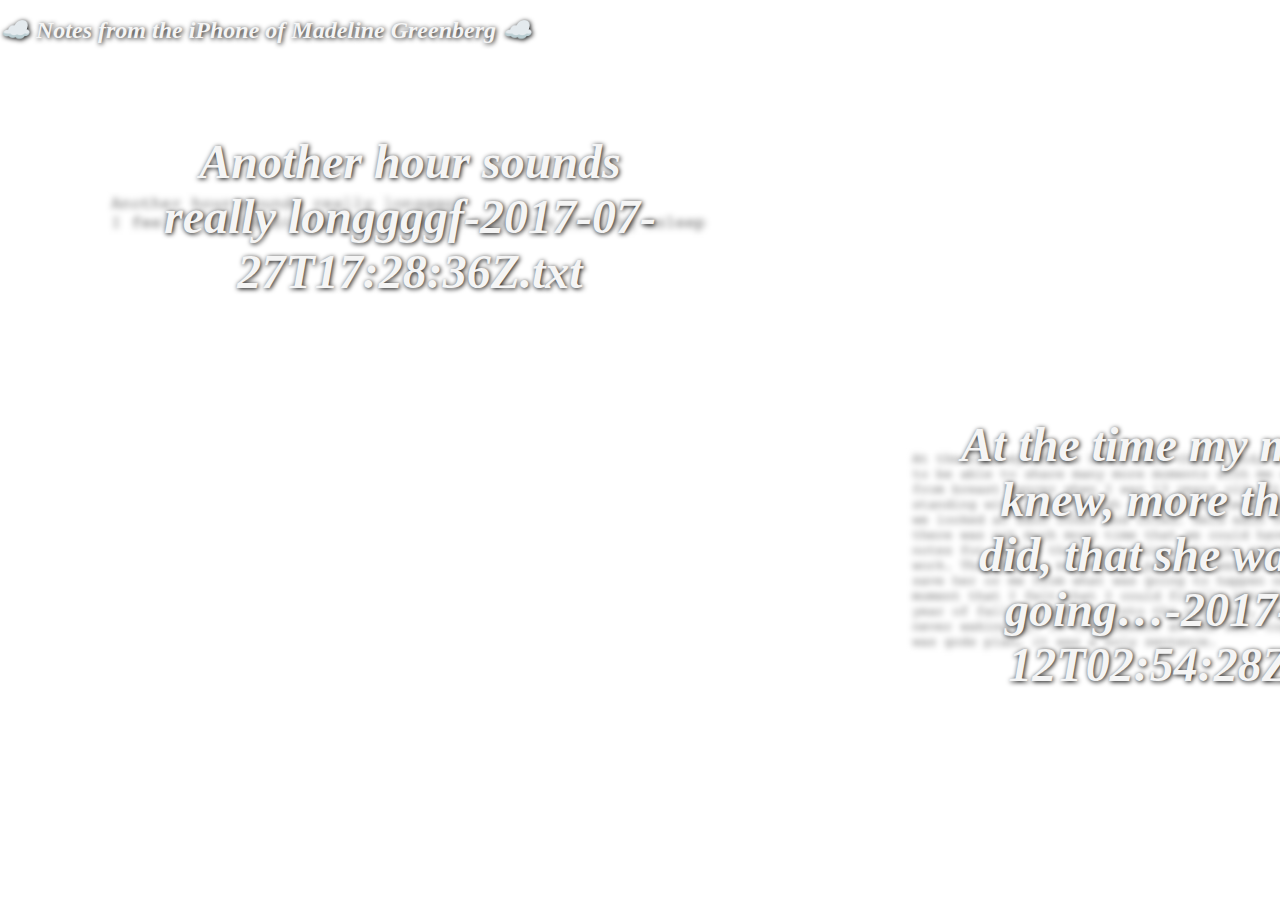
==== index.html @ 932fc8f8 "first commit" ====
<!DOCTYPE html>
<html>

<head>
    <title>???????</title>
    <link rel="stylesheet" href="./style.css">
</head>

<body>
    <h1 class="title">☁️ Notes from the iPhone of Madeline Greenberg ☁️</h1>


    <!-- 2017-07-27 -->
    <div class="note-container" style="left: 100px; top: 21%; width: 620px;">
        <div class="note-details">
            <div class="note-details-text">
                Another hour sounds really longgggf-2017-07-27T17:28:36Z.txt </div>
        </div>
        <img src="./assets/2017-07-27.png" alt="Another hour sounds really longgggf
    I feel a little bit sad to leave. I mean I'm falling asleep">
    </div>


    <!-- 2017-09-12 -->
    <div class="note-container" style="left: 906px; top: 50%; width: 550px;">
        <div class="note-details">
            <div class="note-details-text">
                At the time my mother knew, more than I did, that she was not going…-2017-09-12T02:54:28Z.txt </div>
        </div>
        <img src="./assets/2017-09-12.png"
            alt="At the time my mother knew, more than I did, that she was not going to be able to share many more moments with me as she passed away from breast cancer when I was 13 years old. It was the first time, standing with other jewish women with bowed and covered heads, that we looked at each other and cried. Held each other and knew that there was not much more time that we could have to share. That the notes for health that were going into the wall were not going to work. That God no matter how powerful was not going to be able to save her or me from what was going to happen next. It was that moment that I felt that I could finally see what was coming. The year of falling, sinking into the sickness, and then eventually never waking up. In that moment at the wall together it was ok, it was gods plan, it was a holy sentence.">
    </div>


    <!-- 2017-12-25 -->
    <div class="note-container" style="left: 1567px; top: 17%; width: 480px;">
        <div class="note-details">
            <div class="note-details-text">
                Text stacy about waxing and eyebrows-2017-12-25T03:05:19Z.txt</div>
        </div>
        <img src="./assets/2017-12-25.png" alt="Text stacy about waxing and eyebrows
Text Stephanie about facial
Text rosie about retainer
Text taxis about haircut for end of January 
Type brown essays
Get ears pierced">
    </div>

    <!-- 2018-06-04 -->
    <div class="note-container" style="left: 2200px; top: 50%; width: 500px;">
        <div class="note-details">
            <div class="note-details-text">
                120 W 28th St, New York, NY, USA-2018-06-04T19:05:42Z.txt </div>
        </div>
        <img src="./assets/2018-06-04.png" alt="How do you not break people when they find out?">
    </div>

    <!-- 2018-08-31 -->
    <div class="note-container" style="left: 2890px; top: 59%; width: 377px;">
        <div class="note-details">
            <div class="note-details-text">
                Clean room-2018-08-31T21:37:50Z.txt </div>
        </div>
        <img src="./assets/2018-08-31.png" alt="Clean room
Food shop
Cook 
Find something to do on Sunday 
Go through clubs that you want to join ">
    </div>

    <!-- 2018-09-09 -->
    <div class="note-container" style="left: 3717px; top: 30%; width: 560px;">
        <div class="note-details">
            <div class="note-details-text">
                Took a nice moment to think about mom and temple and what it used…-2018-09-09T23:59:32Z.txt </div>
        </div>
        <img src="./assets/2018-09-09.png"
            alt="Took a nice moment to think about mom and temple and what it used to be like to celebrate Rosh Hashanah. I’m sad but happy. Love you and thinking about you. I remember the days of Harry Potter behind my seder, and mom wearing pearls and smelling vaguely like hairspray and her perfume. And I remember her outfits and the shoes that she would match perfectly. The fact that we would usually sit with grandma Roberta and my Jacob. That she would always have tissues in her purse and we would sometimes sneak a mint when we were starving as we headed into hour three of services. That you would sleep and only sometimes wake up for the sermon. Love you.">
    </div>

    <!-- 2018-10-20 -->
    <div class="note-container" style="left: 4567px; top: 20%; width: 569px;">
        <div class="note-details">
            <div class="note-details-text">
                Adventure log: Prague-2018-10-20T23:18:02Z.txt </div>
        </div>
        <img src="./assets/2018-10-20.png" alt="Adventure madeline is on the loose. She is not taking no for an answer as she finds friends in cool places and people that sell weed. It is a strange world. One with crazy drunk people and David Cross just passes you on the street. 

Madeline was on a mission. Be happy again. It was a difficult one. One with many memories lost and new Ones found. She has a sidekit. Rosario is my best friend and pet rabbit. But she doesn’t poop as much. She is also slow to respond. Annoying. 

Anyway adventure madeline was in Prague talking to a loser about philosophy she turned around and went out to look with the popular kids. 

There wasn’t any pot to be found. Until they asked a nice girl at a new bar and she showed them the way. 

Then they got High 
And all was well. The end. ">
    </div>

    <!-- 2018-10-21 -->
    <div class="note-container" style="left: 5328px; top: 63%; width: 550px;">
        <div class="note-details">
            <div class="note-details-text">
                Ask dad if we have a list of the people that came to moms funeral…-2018-10-21T16:14:19Z.txt </div>
        </div>
        <img src="./assets/2018-10-21.png"
            alt="Ask dad if we have a list of the people that came to moms funeral and see what he thinks about sending them a note to send me a story ">
    </div>

    <!-- 2018-10-24 -->
    <div class="note-container" style="left: 6028px; top: 1%; width: 520px;">
        <div class="note-details">
            <div class="note-details-text">
                Adventure log: Amsterdam-2018-10-24T16:36:06Z.txt </div>
        </div>
        <img src="./assets/2018-10-24.png"
            alt="Adventure log: Amsterdam 

It was a lovely day
That started at ney nearly 7:16 ndjdjbsmkfnnfjdjxnndjdjjdbsbska

I’m sorry I am high lol as ballz 

There once was a young girl named madeline 
Who loves pararegiamorjiano cheese and 

Going to a chorus line and mom holding up the tank top and telling me I’d grow into the smallest size 

Heeliyinf back and forth through her office hallway while she talked on the phone 
Looking at her globe 
Her typing with Nails and how fast of a typist she was 
I remember she really was special   Period 
It’s the hardest part that she would have been the best grandma because grandma Berta and my kids won’t 
Why is that 
 Cathy as grandma? 
How about I remember when seriously being in bathrooms together in Disney 
The smell when I go back reminds me of her 
Wow ok 
I guess so does being there her Minnie Mouse jacket 
That I donated. No it’s been five years. But I’m not ok for ten. 
What else? I remember Eddie and Seth wrestling at my pirate party 
In the playroom and I thought Seth was going to die 
That was before Eddie became reliably an Eddie 
I am very tired and I want to go to sleep. I think if i go to sleep right now then I would never get to take off my makeup 

Wait mom memories 

Mom picking me up at bak and being in her full work outfit in the waiting area and her smiling from her phone when I got there 
I was her favorite person to see, everyone else was not as special. I don’t have that with anyone else in that way anymore">
    </div>

    <!-- 2018-11-22 -->
    <div class="note-container" style="left: 6783px; top: 30%; width: 398px;">
        <div class="note-details">
            <div class="note-details-text">
                Grapefruit juice-2018-11-22T03:46:14Z.txt </div>
        </div>
        <img src="./assets/2018-11-22.png" alt="Grapefruit juice 
Cranberry juice
Vodka 
Sugar 
Limes 
Almond milk 
Dairy free ice cream 
Dairy free cheese 
">
    </div>

    <!-- 2019-01-20 -->
    <div class="note-container" style="left: 7350px; top: 66%; width: 375px;">
        <div class="note-details">
            <div class="note-details-text">
                ADDRESS-2019-01-20T14:58:33Z.txt </div>
        </div>
        <img src="./assets/2019-01-20.png" alt="ADDRESS

Madeline Greenberg
Brown University
69 Brown St. Box 5551
Providence, RI 02912">
    </div>

    <!-- 2019-02-12 -->
    <div class="note-container" style="left: 7873px; top: 25%; width: 550px;">
        <div class="note-details">
            <div class="note-details-text">
                How do you not break people when they find out?-2019-02-12T22:48:28Z.txt
            </div>
        </div>
        <img src="./assets/2019-02-12.png" alt="How do you not break people when they find out?">
    </div>

    <!-- 2019-03-28 -->
    <div class="note-container" style="left: 8423px; top: 52%; width: 287px;">
        <div class="note-details">
            <div class="note-details-text">
                Almond milk-2019-03-28T16:05:09Z.txt </div>
        </div>
        <img src="./assets/2019-03-28.png" alt="Almond milk
Vegan cheese
Soy sauce 
Orange juice 
Life itself 
The last victim ">
    </div>


    <!-- 2019-04-24 -->
    <div class="note-container" style="left:8874px; top: 13%; width: 490px;">
        <div class="note-details">
            <div class="note-details-text">
                Most buddhist book of the Hebrew bible-2019-04-24T19:38:55Z.txt </div>
        </div>
        <img src="./assets/2019-04-24.png" alt="Most buddhist book of the Hebrew bible 

5 reasons that it doesn’t work, is this similar or different from what you have heard happiness described as in your life? 

Not too many bounds that they are not allowed in 

Tension between striving for more and contentment for what is 

Layman terms - position in a life story and then move from there

When happiness is conidtional, are you postponing your joy 

Do you ignore your happy self future prospects 

Between life experience and theory 
">

    </div>

    <!-- 2019-05-04 -->
    <div class="note-container" style="left:9564px; top: 43%; width: 510px;">
        <div class="note-details">
            <div class="note-details-text">
                Even more important: never underestimate a volcano -- for humans cannot…-2019-05-04T01:23:42Z.txt </div>
        </div>
        <img src="./assets/2019-05-04.png"
            alt="Even more important: never underestimate a volcano -- for humans cannot tame them and one of these large scale eruptions could happen any day, at any time.


With the looming threat of eruption, the volcano stands against the horizon as a grim warning of what is to come. There is no way to predict when the threat will strike, only a way to study its movements and hope for a warning. ">

    </div>

    <!-- 2019-05-05 -->
    <div class="note-container" style="left:10174px; top: 21%; width: 300px;">
        <div class="note-details">
            <div class="note-details-text">
                Vulnerability-2019-05-05T22:43:29Z.txt </div>
        </div>
        <img src="./assets/2019-05-05.png" alt="Vulnerability">

    </div>

    <!-- 2019-05-31 -->
    <div class="note-container" style="left:10554px; top: 54%; width: 565px;">
        <div class="note-details">
            <div class="note-details-text">
                77, hold-2019-05-31T02:27:44Z.txt </div>
        </div>
        <img src="./assets/2019-05-31.png" alt="77, hold 

Doors locked 

Alarm on 

Snackies 

First hour costco 

Arboretum 

Pillow case transfer paper coloring book and fabric pens 

137 ">

    </div>

    <!-- 2019-08-09 -->
    <div class="note-container" style="left:11219px; top: 12%; width: 590px;">
        <div class="note-details">
            <div class="note-details-text">
                Primer tinted eyes concealer blush bronzer-2019-08-09T19:42:59Z.txt </div>
        </div>
        <img src="./assets/2019-08-09.png" alt="Primer tinted eyes concealer blush bronzer 

Primer with hands 
Squishy for moisturizer pea size 
Exfoliate three times a week 
Base eyes - one color all over, shape crease one color up 
Edge of eye again darker 
Edge of eye bottom darkest 
Sparkle from inner eye to middle color 
Crease in again to blur 
Sweep away bottom with setting powder 
Brown on underneath top eye line 
Edge of eye 
Inner eye corner 

Concealer eyes dots, down and out 
Spots 
Bronzer cheekbone top of face, nose hat, bottom of face 
Start where most intense 
Blush two fingers away top of apples of cheeks ">

    </div>

    <!-- 2019-11-15 -->
    <div class="note-container" style="left: 12026px; top: 60%; width: 550px;">
        <div class="note-details">
            <div class="note-details-text">
                -----Original Message------2019-11-15T16:03:33Z.txt
            </div>
        </div>
        <img src="./assets/2019-11-15.png" alt=" -----Original Message-----
From: Marsha Miller MD
Sent: 11/15/2019 10:57 AM
To: Madeline Greenberg
Subject: RE: reached out to  Jayden

Hi Madeline---
    Good questions---would take it about the same time everyday---the levels are more consistent.
    Would avoid excessive alcohol while on this medicine--one glass of wine or one beer once or twice a week should be fine.  
     Was thinking about medications Madeline---the Citalopram is a good choice though it has some interactions with some antibiotics ----was thinking Prozac--Fluoxetine might be good choice as it doesn't have those issues and you won't feel bad if you miss a dose once in awhile.
     If agreeable to you--would like to prescribe Fluoxetine 20mg--have you take 1/2 tablet (10 mg)  in the morning starting tomorrow for the next 5 days--if you are feeling well--then you can go up to the whole tablet after that.
The side effects some can notice are mild headache or nausea.  Those usually will dissapate as your body get">
    </div>

    <!-- 2019-11-17 -->
    <div class="note-container" style="left: 12710px; top: 24%; width: 502px;">
        <div class="note-details">
            <div class="note-details-text">
                Goal setting-2019-11-17T19:20:07Z.txt
            </div>
        </div>
        <img src="./assets/2019-11-17.png" alt="Goal setting
        Expectation, be respectful v goal measurable, check off
        Personal
        Perform my show in December
        Run the 10K in disney
        Apply to summer internships
        Positional
        Grow by 15 COB in spring
        Go over the different days of recruitment and what events exist throughout the year
        Pick members for my recruitment committee
        E-board goals
        Positive language around recruitment
        Clarify use as a resource - first chapter what each position is, why you ran, positional goals
        Attend every meeting

        Folder, doc, committee, what you expect from each person
        Write what your committee does - task and expectations

        Ask for help from members on committee
        One on one, tell Sarah, call into CRSB, need to have people that work

        Go through calendar events">

    </div>

    <!-- 2019-11-17 II -->
    <div class="note-container" style="left: 13410px; top: 50%; width: 402px;">
        <div class="note-details">
            <div class="note-details-text">
                Notes - 11|17-2019-11-17T23:15:39Z.txt
            </div>
        </div>
        <img src="./assets/2019-11-17-2.png" alt="Notes - 11/17
too casual physically 
Not always tense, really happening 
Time to execute physical actions: moment of recognition 
More specific handshake 
Various modes of listening - all the time 
Objects matter 
Don’t slur words, articulate 
Stakes within given circumstances. Dancing. 
 Moving - be aware of the people around you">

    </div>

    <!-- 2020-01-17 -->
    <div class="note-container" style="left: 13918px; top: 10%; width: 479px;">
        <div class="note-details">
            <div class="note-details-text">
                Sadness is a white bird-2020-01-17T19:13:01Z.txt </div>
        </div>
        <img src="./assets/2020-01-17.png" alt="Sadness is a white bird 

Cliff and Diana, 
I hope that coming off of the holiday rush has gone well! I just wanted to send a note that I ended up getting some new earrings that I’m super excited about! They are a slightly more mature step in terms of that jewelry that I usually wear. Sending love your way!! 
Madeline 

Starship troopers">
    </div>


    <!-- 2020-01-27 -->
    <div class="note-container" style="left: 14525px; top: 52%; width: 350px;">
        <div class="note-details">
            <div class="note-details-text">
                About time1-2020-01-27T16:32:07Z.txt </div>
        </div>
        <img src="./assets/2020-01-27.png" alt="About time 

Amelia 

Virginia Thomas 

Ralph Rodriguez 

Hilton 

X-list 

Cab - history - more or less 

American puppet modernism 
">
    </div>


</body>

</html>
---- style.css ----
body {
  background: white;
  background-image: url("https://media.giphy.com/media/u01ioCe6G8URG/giphy.gif");
  /* background-image: url("https://media.giphy.com/media/26tP5gFcnggL8qoAo/giphy.gif"); */
  /* background-image: url("https://media.giphy.com/media/uB8NNNcfQTaZKU2xBD/giphy.gif"); */

  background-repeat: repeat-x;
  background-size: auto 100vh;
  overflow: scroll;
  position: relative;
  width: 15075px;
  height: 100vh;
  margin: 0px;
  padding: 0px;
}

.title {
  font-size: 24px;
  text-shadow: 1px 1px 5px black;
  font-weight: bold;
  font-style: italic;
  color: whitesmoke;
  display: inline-block;
}

.note-container {
  width: 550px;
  position: absolute;
}

.note-details {
  font-size: 48px;
  text-shadow: 1px 1px 5px black;
  opacity: 1;
  transition: opacity 0.5s;
  font-weight: bold;
  font-style: italic;
  color: whitesmoke;
  display: inline-block;
  position: absolute;
  z-index: 99;
  top: 0;
  left: 0;
  width: 100%;
  height: 100%;
  text-align: center;
}

.note-details:hover {
  opacity: 0;
  cursor: help;
}

.note-details:hover ~ img {
  -webkit-filter: blur(0px); /* Safari 6.0 - 9.0 */
  filter: blur(0px) drop-shadow(0 0 10px white);
  cursor: help;
}

.note-details-text {
  position: absolute;
  top: 50%;
  left: 50%;
  transform: translate(-50%, -50%);
  width: 80%;
}

.note-container img {
  width: 100%;
  -webkit-filter: blur(3px); /* Safari 6.0 - 9.0 */
  filter: blur(3px) drop-shadow(0 0 10px white);
  transition: filter 0.5s;
}

.note-container img:hover {
  -webkit-filter: blur(0px); /* Safari 6.0 - 9.0 */
  filter: blur(0px) drop-shadow(0 0 0.9rem white);
  cursor: help;
}

.note-container img:hover ~ div {
  opacity: 0;
  background: blue;
}

.note-container time {
  font-style: italic;
}
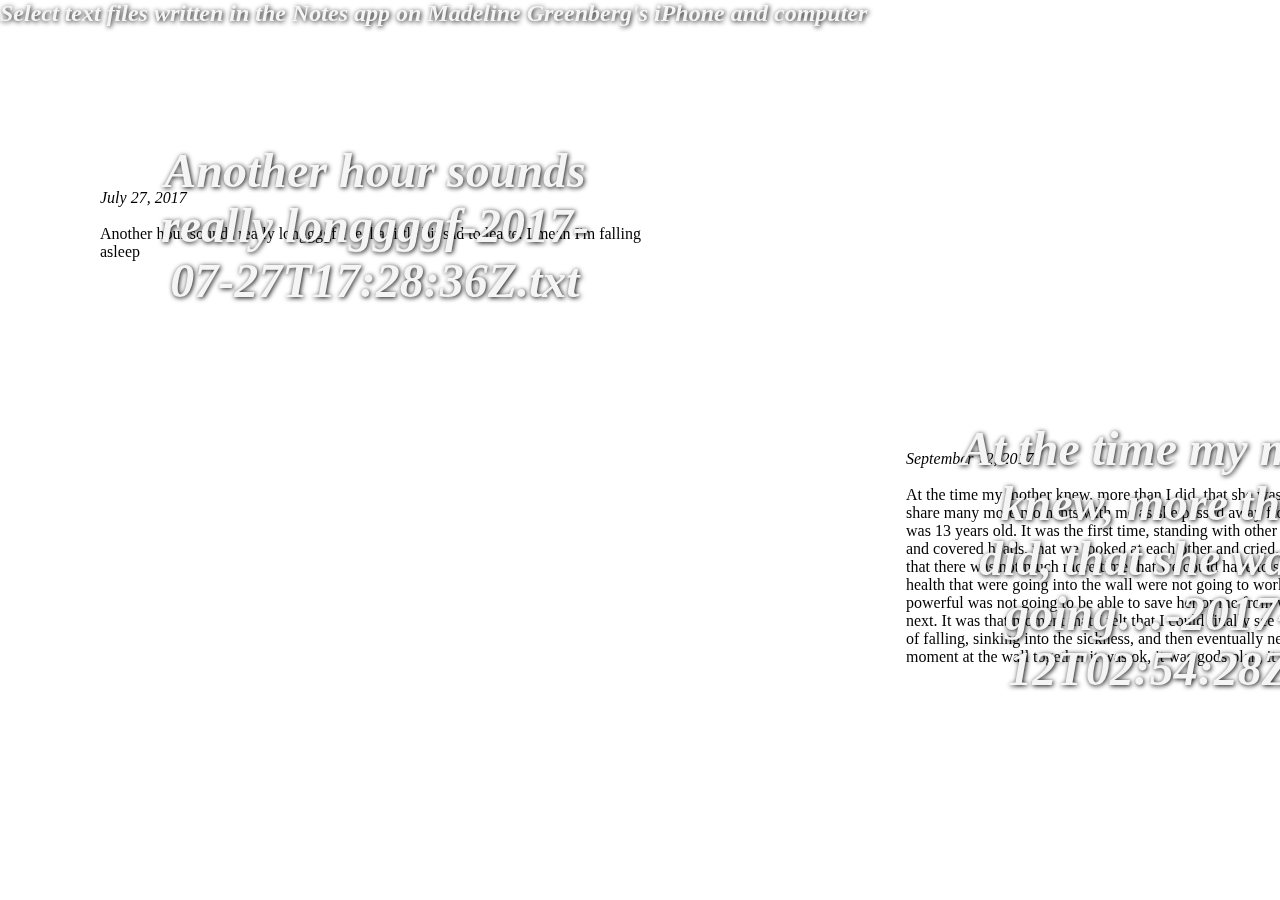
==== commit 4953c02d: "added CNAME file" ====
--- a/index.html
+++ b/index.html
@@ -2,421 +2,832 @@
 <html>
 
 <head>
-    <title>???????</title>
+    <title>Notes from the iPhone of Madeline Greenberg</title>
     <link rel="stylesheet" href="./style.css">
+    <link rel="icon" href="./assets/cloudemoji.png">
 </head>
 
 <body>
-    <h1 class="title">☁️ Notes from the iPhone of Madeline Greenberg ☁️</h1>
+    <video autoplay muted loop id="background-video">
+        <source src="./assets/clouds.mp4" type="video/mp4">
+        Your browser does not support HTML5 video.
+    </video>
+
+
+    <h1 class="title">Select text files written in the Notes app on Madeline Greenberg's iPhone and computer</h1>
 
 
     <!-- 2017-07-27 -->
-    <div class="note-container" style="left: 100px; top: 21%; width: 620px;">
+    <div class="note-container" style="left: 100px; top: 21%; max-width: 620px;">
+
         <div class="note-details">
             <div class="note-details-text">
                 Another hour sounds really longgggf-2017-07-27T17:28:36Z.txt </div>
         </div>
-        <img src="./assets/2017-07-27.png" alt="Another hour sounds really longgggf
-    I feel a little bit sad to leave. I mean I'm falling asleep">
+
+        <div class="note-contents">
+            <time>July 27, 2017</time>
+            <br><br>
+            <div class="note-text">
+                Another hour sounds really longgggf I feel a little bit sad to leave. I mean I'm falling asleep
+            </div>
+        </div>
     </div>
 
 
     <!-- 2017-09-12 -->
-    <div class="note-container" style="left: 906px; top: 50%; width: 550px;">
+    <div class="note-container" style="left: 906px; top: 50%; max-width: 550px;">
         <div class="note-details">
             <div class="note-details-text">
                 At the time my mother knew, more than I did, that she was not going…-2017-09-12T02:54:28Z.txt </div>
         </div>
-        <img src="./assets/2017-09-12.png"
-            alt="At the time my mother knew, more than I did, that she was not going to be able to share many more moments with me as she passed away from breast cancer when I was 13 years old. It was the first time, standing with other jewish women with bowed and covered heads, that we looked at each other and cried. Held each other and knew that there was not much more time that we could have to share. That the notes for health that were going into the wall were not going to work. That God no matter how powerful was not going to be able to save her or me from what was going to happen next. It was that moment that I felt that I could finally see what was coming. The year of falling, sinking into the sickness, and then eventually never waking up. In that moment at the wall together it was ok, it was gods plan, it was a holy sentence.">
+        <div class="note-contents">
+            <time>September 12, 2017</time>
+            <br><br>
+            <div class="note-text">
+                At the time my mother knew, more than I did, that she was not going to be able to share many more
+                moments
+                with me as she
+                passed away from breast cancer when I was 13 years old. It was the first time, standing with other
+                jewish
+                women with
+                bowed and covered heads, that we looked at each other and cried. Held each other and knew that there was
+                not
+                much more
+                time that we could have to share. That the notes for health that were going into the wall were not going
+                to
+                work. That
+                God no matter how powerful was not going to be able to save her or me from what was going to happen
+                next. It
+                was that
+                moment that I felt that I could finally see what was coming. The year of falling, sinking into the
+                sickness,
+                and then
+                eventually never waking up. In that moment at the wall together it was ok, it was gods plan, it was a
+                holy
+                sentence.
+            </div>
+        </div>
     </div>
 
 
     <!-- 2017-12-25 -->
-    <div class="note-container" style="left: 1567px; top: 17%; width: 480px;">
+    <div class="note-container" style="left: 1567px; top: 17%; max-width: 480px;">
         <div class="note-details">
             <div class="note-details-text">
                 Text stacy about waxing and eyebrows-2017-12-25T03:05:19Z.txt</div>
         </div>
-        <img src="./assets/2017-12-25.png" alt="Text stacy about waxing and eyebrows
-Text Stephanie about facial
-Text rosie about retainer
-Text taxis about haircut for end of January 
-Type brown essays
-Get ears pierced">
+        <div class="note-contents">
+            <time>December 25, 2017</time>
+            <br><br>
+            <div class="note-text">
+                Text stacy about waxing and eyebrows <br>
+                Text Stephanie about facial <br>
+                Text rosie about retainer <br>
+                Text taxis about haircut for end of January <br>
+                Type brown essays <br>
+                Get ears pierced
+            </div>
+        </div>
     </div>
 
     <!-- 2018-06-04 -->
-    <div class="note-container" style="left: 2200px; top: 50%; width: 500px;">
+    <div class="note-container" style="left: 2200px; top: 50%; max-width: 500px;">
         <div class="note-details">
             <div class="note-details-text">
                 120 W 28th St, New York, NY, USA-2018-06-04T19:05:42Z.txt </div>
         </div>
-        <img src="./assets/2018-06-04.png" alt="How do you not break people when they find out?">
+        <div class="note-contents">
+            <time>June 04, 2018</time>
+            <br><br>
+            <div class="note-text">
+                120 W 28th St, New York, NY, USA
+            </div>
+        </div>
     </div>
 
     <!-- 2018-08-31 -->
-    <div class="note-container" style="left: 2890px; top: 59%; width: 377px;">
+    <div class="note-container" style="left: 2890px; top: 59%; max-width: 377px;">
         <div class="note-details">
             <div class="note-details-text">
                 Clean room-2018-08-31T21:37:50Z.txt </div>
         </div>
-        <img src="./assets/2018-08-31.png" alt="Clean room
-Food shop
-Cook 
-Find something to do on Sunday 
-Go through clubs that you want to join ">
+        <div class="note-contents">
+            <time>August 31, 2018</time>
+            <br><br>
+            <div class="note-text">
+                Clean room <br>
+                Food shop <br>
+                Cook <br>
+                Find something to do on Sunday <br>
+                Go through clubs that you want to join
+            </div>
+        </div>
     </div>
 
     <!-- 2018-09-09 -->
-    <div class="note-container" style="left: 3717px; top: 30%; width: 560px;">
+    <div class="note-container" style="left: 3717px; top: 30%; max-width: 560px;">
         <div class="note-details">
             <div class="note-details-text">
                 Took a nice moment to think about mom and temple and what it used…-2018-09-09T23:59:32Z.txt </div>
         </div>
-        <img src="./assets/2018-09-09.png"
-            alt="Took a nice moment to think about mom and temple and what it used to be like to celebrate Rosh Hashanah. I’m sad but happy. Love you and thinking about you. I remember the days of Harry Potter behind my seder, and mom wearing pearls and smelling vaguely like hairspray and her perfume. And I remember her outfits and the shoes that she would match perfectly. The fact that we would usually sit with grandma Roberta and my Jacob. That she would always have tissues in her purse and we would sometimes sneak a mint when we were starving as we headed into hour three of services. That you would sleep and only sometimes wake up for the sermon. Love you.">
+        <div class="note-contents">
+            <time>September 09, 2018</time>
+            <br><br>
+            <div class="note-text">
+                Took a nice moment to think about mom and temple and what it used to be like to celebrate Rosh Hashanah.
+                I’m sad but
+                happy. Love you and thinking about you. I remember the days of Harry Potter behind my seder, and mom
+                wearing pearls and
+                smelling vaguely like hairspray and her perfume. And I remember her outfits and the shoes that she would
+                match
+                perfectly. The fact that we would usually sit with grandma Roberta and my Jacob. That she would always
+                have tissues in
+                her purse and we would sometimes sneak a mint when we were starving as we headed into hour three of
+                services. That you
+                would sleep and only sometimes wake up for the sermon. Love you.
+            </div>
+        </div>
     </div>
 
     <!-- 2018-10-20 -->
-    <div class="note-container" style="left: 4567px; top: 20%; width: 569px;">
+    <div class="note-container" style="left: 4567px; top: 20%; max-width: 569px;">
         <div class="note-details">
             <div class="note-details-text">
                 Adventure log: Prague-2018-10-20T23:18:02Z.txt </div>
         </div>
-        <img src="./assets/2018-10-20.png" alt="Adventure madeline is on the loose. She is not taking no for an answer as she finds friends in cool places and people that sell weed. It is a strange world. One with crazy drunk people and David Cross just passes you on the street. 
-
-Madeline was on a mission. Be happy again. It was a difficult one. One with many memories lost and new Ones found. She has a sidekit. Rosario is my best friend and pet rabbit. But she doesn’t poop as much. She is also slow to respond. Annoying. 
-
-Anyway adventure madeline was in Prague talking to a loser about philosophy she turned around and went out to look with the popular kids. 
-
-There wasn’t any pot to be found. Until they asked a nice girl at a new bar and she showed them the way. 
-
-Then they got High 
-And all was well. The end. ">
-    </div>
+        <div class="note-contents">
+            <time>October 20, 2018</time>
+            <br><br>
+            <div class="note-text">
+                Adventure madeline is on the loose. She is not taking no for an answer as she finds friends in cool
+                places and people
+                that sell weed. It is a strange world. One with crazy drunk people and David Cross just passes you on
+                the street.
+                <br><br>
+                Madeline was on a mission. Be happy again. It was a difficult one. One with many memories lost and new
+                Ones found. She
+                has a sidekit. Rosario is my best friend and pet rabbit. But she doesn’t poop as much. She is also slow
+                to respond.
+                Annoying.
+                <br><br>
+
+                Anyway adventure madeline was in Prague talking to a loser about philosophy she turned around and went
+                out to look with
+                the popular kids.
+                <br><br>
+
+                There wasn’t any pot to be found. Until they asked a nice girl at a new bar and she showed them the way.
+                <br>
+                <br>
+                Then they got High
+                And all was well. The end.
+            </div>
+        </div>
+    </div>
+
 
     <!-- 2018-10-21 -->
-    <div class="note-container" style="left: 5328px; top: 63%; width: 550px;">
+    <div class="note-container" style="left: 5328px; top: 63%; max-width: 550px;">
         <div class="note-details">
             <div class="note-details-text">
                 Ask dad if we have a list of the people that came to moms funeral…-2018-10-21T16:14:19Z.txt </div>
         </div>
-        <img src="./assets/2018-10-21.png"
-            alt="Ask dad if we have a list of the people that came to moms funeral and see what he thinks about sending them a note to send me a story ">
+        <div class="note-contents">
+            <time>October 21, 2018</time>
+            <br><br>
+            <div class="note-text">
+                Ask dad if we have a list of the people that came to moms funeral and see what he thinks about
+                sending them a note to
+                send me a story
+            </div>
+        </div>
     </div>
 
     <!-- 2018-10-24 -->
-    <div class="note-container" style="left: 6028px; top: 1%; width: 520px;">
+    <div class="note-container" style="left: 6028px; top: 12%; max-width: 520px;">
         <div class="note-details">
             <div class="note-details-text">
                 Adventure log: Amsterdam-2018-10-24T16:36:06Z.txt </div>
         </div>
-        <img src="./assets/2018-10-24.png"
-            alt="Adventure log: Amsterdam 
-
-It was a lovely day
-That started at ney nearly 7:16 ndjdjbsmkfnnfjdjxnndjdjjdbsbska
-
-I’m sorry I am high lol as ballz 
-
-There once was a young girl named madeline 
-Who loves pararegiamorjiano cheese and 
-
-Going to a chorus line and mom holding up the tank top and telling me I’d grow into the smallest size 
-
-Heeliyinf back and forth through her office hallway while she talked on the phone 
-Looking at her globe 
-Her typing with Nails and how fast of a typist she was 
-I remember she really was special   Period 
-It’s the hardest part that she would have been the best grandma because grandma Berta and my kids won’t 
-Why is that 
- Cathy as grandma? 
-How about I remember when seriously being in bathrooms together in Disney 
-The smell when I go back reminds me of her 
-Wow ok 
-I guess so does being there her Minnie Mouse jacket 
-That I donated. No it’s been five years. But I’m not ok for ten. 
-What else? I remember Eddie and Seth wrestling at my pirate party 
-In the playroom and I thought Seth was going to die 
-That was before Eddie became reliably an Eddie 
-I am very tired and I want to go to sleep. I think if i go to sleep right now then I would never get to take off my makeup 
-
-Wait mom memories 
-
-Mom picking me up at bak and being in her full work outfit in the waiting area and her smiling from her phone when I got there 
-I was her favorite person to see, everyone else was not as special. I don’t have that with anyone else in that way anymore">
+        <div class="note-contents">
+            <time>October 24, 2018</time>
+            <br><br>
+            <div class="note-text">
+                Adventure log: Amsterdam
+                <br>
+                <br>
+                It was a lovely day
+                That started at ney nearly 7:16 ndjdjbsmkfnnfjdjxnndjdjjdbsbska
+                <br>
+                <br>
+                I’m sorry I am high lol as ballz
+                <br>
+                <br>
+                There once was a young girl named madeline
+                Who loves pararegiamorjiano cheese and
+                <br>
+                <br>
+                Going to a chorus line and mom holding up the tank top and telling me I’d grow into the smallest size
+                <br>
+                <br>
+                Heeliyinf back and forth through her office hallway while she talked on the phone
+                Looking at her globe
+                Her typing with Nails and how fast of a typist she was
+                I remember she really was special Period
+                It’s the hardest part that she would have been the best grandma because grandma Berta and my kids won’t
+                Why is that
+                Cathy as grandma?
+                How about I remember when seriously being in bathrooms together in Disney
+                The smell when I go back reminds me of her
+                Wow ok
+                I guess so does being there her Minnie Mouse jacket
+                That I donated. No it’s been five years. But I’m not ok for ten.
+                What else? I remember Eddie and Seth wrestling at my pirate party
+                In the playroom and I thought Seth was going to die
+                That was before Eddie became reliably an Eddie
+                I am very tired and I want to go to sleep. I think if i go to sleep right now then I would never get to
+                take off my
+                makeup
+                <br>
+                <br>
+                Wait mom memories
+                <br>
+                <br>
+                Mom picking me up at bak and being in her full work outfit in the waiting area and her smiling from her
+                phone when I got
+                there
+                I was her favorite person to see, everyone else was not as special. I don’t have that with anyone else
+                in that way
+                anymore
+            </div>
+        </div>
+
     </div>
 
     <!-- 2018-11-22 -->
-    <div class="note-container" style="left: 6783px; top: 30%; width: 398px;">
+    <div class="note-container" style="left: 6783px; top: 30%; width: 198px;">
         <div class="note-details">
             <div class="note-details-text">
                 Grapefruit juice-2018-11-22T03:46:14Z.txt </div>
         </div>
-        <img src="./assets/2018-11-22.png" alt="Grapefruit juice 
-Cranberry juice
-Vodka 
-Sugar 
-Limes 
-Almond milk 
-Dairy free ice cream 
-Dairy free cheese 
-">
+        <div class="note-contents">
+            <time>November 22, 2018</time>
+            <br><br>
+            <div class="note-text">
+                Grapefruit juice
+                <br>
+                Cranberry juice
+                <br>
+                Vodka<br>
+                Sugar<br>
+                Limes<br>
+                Almond milk<br>
+                Dairy free ice cream<br>
+                Dairy free cheese
+            </div>
+        </div>
     </div>
 
     <!-- 2019-01-20 -->
-    <div class="note-container" style="left: 7350px; top: 66%; width: 375px;">
+    <div class="note-container" style="left: 7350px; top: 66%; max-width: 198px;">
         <div class="note-details">
             <div class="note-details-text">
                 ADDRESS-2019-01-20T14:58:33Z.txt </div>
         </div>
-        <img src="./assets/2019-01-20.png" alt="ADDRESS
-
-Madeline Greenberg
-Brown University
-69 Brown St. Box 5551
-Providence, RI 02912">
+        <div class="note-contents">
+            <time>November 22, 2018</time>
+            <br><br>
+            <div class="note-text">
+                ADDRESS <br>
+                Madeline Greenberg <br>
+                Brown University<br>
+                69 Brown St. Box 5551<br>
+                Providence, RI 02912
+            </div>
+        </div>
     </div>
 
     <!-- 2019-02-12 -->
-    <div class="note-container" style="left: 7873px; top: 25%; width: 550px;">
+    <div class="note-container" style="left: 7873px; top: 25%; max-width: 550px;">
         <div class="note-details">
             <div class="note-details-text">
                 How do you not break people when they find out?-2019-02-12T22:48:28Z.txt
             </div>
         </div>
-        <img src="./assets/2019-02-12.png" alt="How do you not break people when they find out?">
+        <div class="note-contents">
+            <time>February 12, 2019</time>
+            <br><br>
+            <div class="note-text">
+                How do you not break people when they find out?
+            </div>
+        </div>
     </div>
 
     <!-- 2019-03-28 -->
-    <div class="note-container" style="left: 8423px; top: 52%; width: 287px;">
+    <div class="note-container" style="left: 8423px; top: 52%; max-width: 187px;">
         <div class="note-details">
             <div class="note-details-text">
                 Almond milk-2019-03-28T16:05:09Z.txt </div>
         </div>
-        <img src="./assets/2019-03-28.png" alt="Almond milk
-Vegan cheese
-Soy sauce 
-Orange juice 
-Life itself 
-The last victim ">
+        <div class="note-contents">
+            <time>March 28, 2019</time>
+            <br><br>
+            <div class="note-text">
+                Almond milk <br>
+                Vegan cheese <br>
+                Soy sauce <br>
+                Orange juice <br>
+                Life itself <br>
+                The last victim
+            </div>
+        </div>
     </div>
 
 
     <!-- 2019-04-24 -->
-    <div class="note-container" style="left:8874px; top: 13%; width: 490px;">
+    <div class="note-container" style="left:8874px; top: 13%; max-width: 490px;">
         <div class="note-details">
             <div class="note-details-text">
                 Most buddhist book of the Hebrew bible-2019-04-24T19:38:55Z.txt </div>
         </div>
-        <img src="./assets/2019-04-24.png" alt="Most buddhist book of the Hebrew bible 
-
-5 reasons that it doesn’t work, is this similar or different from what you have heard happiness described as in your life? 
-
-Not too many bounds that they are not allowed in 
-
-Tension between striving for more and contentment for what is 
-
-Layman terms - position in a life story and then move from there
-
-When happiness is conidtional, are you postponing your joy 
-
-Do you ignore your happy self future prospects 
-
-Between life experience and theory 
-">
-
+        <div class="note-contents">
+            <time>April 24, 2019</time>
+            <br><br>
+            <div class="note-text">
+                Most buddhist book of the Hebrew bible
+
+                5 reasons that it doesn’t work, is this similar or different from what you have heard happiness
+                described as in your
+                life?
+
+                Not too many bounds that they are not allowed in
+
+                Tension between striving for more and contentment for what is
+
+                Layman terms - position in a life story and then move from there
+
+                When happiness is conidtional, are you postponing your joy
+
+                Do you ignore your happy self future prospects
+
+                Between life experience and theory
+            </div>
+        </div>
     </div>
 
     <!-- 2019-05-04 -->
-    <div class="note-container" style="left:9564px; top: 43%; width: 510px;">
-        <div class="note-details">
-            <div class="note-details-text">
-                Even more important: never underestimate a volcano -- for humans cannot…-2019-05-04T01:23:42Z.txt </div>
-        </div>
-        <img src="./assets/2019-05-04.png"
-            alt="Even more important: never underestimate a volcano -- for humans cannot tame them and one of these large scale eruptions could happen any day, at any time.
-
-
-With the looming threat of eruption, the volcano stands against the horizon as a grim warning of what is to come. There is no way to predict when the threat will strike, only a way to study its movements and hope for a warning. ">
-
+    <div class="note-container" style="left:9564px; top: 43%; max-width: 510px;">
+        <div class="note-details">
+            <div class="note-details-text">
+                Even more important: never underestimate a volcano -- for humans cannot…-2019-05-04T01:23:42Z.txt
+            </div>
+        </div>
+        <div class="note-contents">
+            <time>May 04, 2019</time>
+            <br><br>
+            <div class="note-text">
+                Even more important: never underestimate a volcano -- for humans cannot tame them and one of these large
+                scale eruptions
+                could happen any day, at any time.
+                <br><br>
+                With the looming threat of eruption, the volcano stands against the horizon as a grim warning of what is
+                to come. There
+                is no way to predict when the threat will strike, only a way to study its movements and hope for a
+                warning.
+            </div>
+        </div>
     </div>
 
     <!-- 2019-05-05 -->
-    <div class="note-container" style="left:10174px; top: 21%; width: 300px;">
+    <div class="note-container" style="left:10174px; top: 21%; max-width: 150px;">
         <div class="note-details">
             <div class="note-details-text">
                 Vulnerability-2019-05-05T22:43:29Z.txt </div>
         </div>
-        <img src="./assets/2019-05-05.png" alt="Vulnerability">
-
+        <div class="note-contents">
+            <time>May 05, 2019</time>
+            <br><br>
+            <div class="note-text">
+                Vulnerability
+            </div>
+        </div>
     </div>
 
     <!-- 2019-05-31 -->
-    <div class="note-container" style="left:10554px; top: 54%; width: 565px;">
+    <div class="note-container" style="left:10554px; top: 54%; max-width: 565px;">
         <div class="note-details">
             <div class="note-details-text">
                 77, hold-2019-05-31T02:27:44Z.txt </div>
         </div>
-        <img src="./assets/2019-05-31.png" alt="77, hold 
-
-Doors locked 
-
-Alarm on 
-
-Snackies 
-
-First hour costco 
-
-Arboretum 
-
-Pillow case transfer paper coloring book and fabric pens 
-
-137 ">
-
+        <div class="note-contents">
+            <time>May 31, 2019</time>
+            <br><br>
+            <div class="note-text">
+                77, hold
+                <br>
+                Doors locked
+                <br>
+
+                Alarm on
+                <br>
+
+                Snackies
+                <br>
+
+                First hour costco
+                <br>
+
+                Arboretum
+                <br>
+
+                Pillow case transfer paper coloring book and fabric pens
+                <br>
+
+                137
+            </div>
+        </div>
     </div>
 
     <!-- 2019-08-09 -->
-    <div class="note-container" style="left:11219px; top: 12%; width: 590px;">
+    <div class="note-container" style="left:11219px; top: 12%; max-width: 590px;">
         <div class="note-details">
             <div class="note-details-text">
                 Primer tinted eyes concealer blush bronzer-2019-08-09T19:42:59Z.txt </div>
         </div>
-        <img src="./assets/2019-08-09.png" alt="Primer tinted eyes concealer blush bronzer 
-
-Primer with hands 
-Squishy for moisturizer pea size 
-Exfoliate three times a week 
-Base eyes - one color all over, shape crease one color up 
-Edge of eye again darker 
-Edge of eye bottom darkest 
-Sparkle from inner eye to middle color 
-Crease in again to blur 
-Sweep away bottom with setting powder 
-Brown on underneath top eye line 
-Edge of eye 
-Inner eye corner 
-
-Concealer eyes dots, down and out 
-Spots 
-Bronzer cheekbone top of face, nose hat, bottom of face 
-Start where most intense 
-Blush two fingers away top of apples of cheeks ">
+        <div class="note-contents">
+            <time>August 09, 2019</time>
+            <br><br>
+            <div class="note-text">
+                Primer tinted eyes concealer blush bronzer
+                <br><br>
+
+                Primer with hands <br>
+                Squishy for moisturizer pea size <br>
+                Exfoliate three times a week <br>
+                Base eyes - one color all over, shape crease one color up <br>
+                Edge of eye again darker <br>
+                Edge of eye bottom darkest <br>
+                Sparkle from inner eye to middle color<br>
+                Crease in again to blur<br>
+                Sweep away bottom with setting powder<br>
+                Brown on underneath top eye line<br>
+                Edge of eye<br>
+                Inner eye corner<br>
+                <br><br>
+
+                Concealer eyes dots, down and out <br>
+                Spots<br>
+                Bronzer cheekbone top of face, nose hat, bottom of face<br>
+                Start where most intense<br>
+                Blush two fingers away top of apples of cheeks </div>
+        </div>
 
     </div>
 
     <!-- 2019-11-15 -->
-    <div class="note-container" style="left: 12026px; top: 60%; width: 550px;">
+    <div class="note-container" style="left: 12026px; top: 40%; max-width: 550px;">
         <div class="note-details">
             <div class="note-details-text">
                 -----Original Message------2019-11-15T16:03:33Z.txt
             </div>
         </div>
-        <img src="./assets/2019-11-15.png" alt=" -----Original Message-----
-From: Marsha Miller MD
-Sent: 11/15/2019 10:57 AM
-To: Madeline Greenberg
-Subject: RE: reached out to  Jayden
-
-Hi Madeline---
-    Good questions---would take it about the same time everyday---the levels are more consistent.
-    Would avoid excessive alcohol while on this medicine--one glass of wine or one beer once or twice a week should be fine.  
-     Was thinking about medications Madeline---the Citalopram is a good choice though it has some interactions with some antibiotics ----was thinking Prozac--Fluoxetine might be good choice as it doesn't have those issues and you won't feel bad if you miss a dose once in awhile.
-     If agreeable to you--would like to prescribe Fluoxetine 20mg--have you take 1/2 tablet (10 mg)  in the morning starting tomorrow for the next 5 days--if you are feeling well--then you can go up to the whole tablet after that.
-The side effects some can notice are mild headache or nausea.  Those usually will dissapate as your body get">
+        <div class="note-contents">
+            <time>November 15, 2019</time>
+            <br><br>
+            <div class="note-text">
+                -----Original Message-----<br>
+                From: Marsha Miller MD <br>
+                Sent: 11/15/2019 10:57 AM<br>
+                To: Madeline Greenberg<br>
+                Subject: RE: reached out to Jayden<br>
+                <br><br>
+                Hi Madeline---<br>
+                Good questions---would take it about the same time everyday---the levels are more consistent.
+                Would avoid excessive alcohol while on this medicine--one glass of wine or one beer once or twice a week
+                should be fine.
+                Was thinking about medications Madeline---the Citalopram is a good choice though it has some
+                interactions with some
+                antibiotics ----was thinking Prozac--Fluoxetine might be good choice as it doesn't have those issues and
+                you won't feel
+                bad if you miss a dose once in awhile.
+                If agreeable to you--would like to prescribe Fluoxetine 20mg--have you take 1/2 tablet (10 mg) in the
+                morning starting
+                tomorrow for the next 5 days--if you are feeling well--then you can go up to the whole tablet after
+                that.
+                The side effects some can notice are mild headache or nausea. Those usually will dissapate as your body
+                get
+            </div>
+        </div>
     </div>
 
     <!-- 2019-11-17 -->
-    <div class="note-container" style="left: 12710px; top: 24%; width: 502px;">
+    <div class="note-container" style="left: 12710px; top: 24%; max-width: 502px;">
         <div class="note-details">
             <div class="note-details-text">
                 Goal setting-2019-11-17T19:20:07Z.txt
             </div>
         </div>
-        <img src="./assets/2019-11-17.png" alt="Goal setting
-        Expectation, be respectful v goal measurable, check off
-        Personal
-        Perform my show in December
-        Run the 10K in disney
-        Apply to summer internships
-        Positional
-        Grow by 15 COB in spring
-        Go over the different days of recruitment and what events exist throughout the year
-        Pick members for my recruitment committee
-        E-board goals
-        Positive language around recruitment
-        Clarify use as a resource - first chapter what each position is, why you ran, positional goals
-        Attend every meeting
-
-        Folder, doc, committee, what you expect from each person
-        Write what your committee does - task and expectations
-
-        Ask for help from members on committee
-        One on one, tell Sarah, call into CRSB, need to have people that work
-
-        Go through calendar events">
-
+        <div class="note-contents">
+            <time>November 17, 2019</time>
+            <br><br>
+            <div class="note-text">
+                Goal setting <br><br>
+                Expectation, be respectful v goal measurable, check off<br>
+                Personal<br>
+                Perform my show in December<br>
+                Run the 10K in disney<br>
+                Apply to summer internships<br>
+                Positional<br>
+                Grow by 15 COB in spring<br>
+                Go over the different days of recruitment and what events exist throughout the year<br>
+                Pick members for my recruitment committee<br>
+                E-board goals<br>
+                Positive language around recruitment<br>
+                Clarify use as a resource - first chapter what each position is, why you ran, positional goals<br>
+                Attend every meeting<br>
+                <br>
+                Folder, doc, committee, what you expect from each person
+                Write what your committee does - task and expectations<br>
+                <br>
+                Ask for help from members on committee
+                One on one, tell Sarah, call into CRSB, need to have people that work<br>
+                <br>
+                Go through calendar events
+            </div>
+        </div>
     </div>
 
     <!-- 2019-11-17 II -->
-    <div class="note-container" style="left: 13410px; top: 50%; width: 402px;">
+    <div class="note-container" style="left: 13410px; top: 50%; max-width: 402px;">
         <div class="note-details">
             <div class="note-details-text">
                 Notes - 11|17-2019-11-17T23:15:39Z.txt
             </div>
         </div>
-        <img src="./assets/2019-11-17-2.png" alt="Notes - 11/17
-too casual physically 
-Not always tense, really happening 
-Time to execute physical actions: moment of recognition 
-More specific handshake 
-Various modes of listening - all the time 
-Objects matter 
-Don’t slur words, articulate 
-Stakes within given circumstances. Dancing. 
- Moving - be aware of the people around you">
-
+        <div class="note-contents">
+            <time>November 17, 2019</time>
+            <br><br>
+            <div class="note-text">
+                Notes - 11/17 <br>
+                too casual physically<br>
+                Not always tense, really happening<br>
+                Time to execute physical actions: moment of recognition<br>
+                More specific handshake<br>
+                Various modes of listening - all the time<br>
+                Objects matter<br>
+                Don’t slur words, articulate<br>
+                Stakes within given circumstances. Dancing.<br>
+                Moving - be aware of the people around you
+            </div>
+        </div>
     </div>
 
     <!-- 2020-01-17 -->
-    <div class="note-container" style="left: 13918px; top: 10%; width: 479px;">
+    <div class="note-container" style="left: 13918px; top: 10%; max-width: 479px;">
         <div class="note-details">
             <div class="note-details-text">
                 Sadness is a white bird-2020-01-17T19:13:01Z.txt </div>
         </div>
-        <img src="./assets/2020-01-17.png" alt="Sadness is a white bird 
-
-Cliff and Diana, 
-I hope that coming off of the holiday rush has gone well! I just wanted to send a note that I ended up getting some new earrings that I’m super excited about! They are a slightly more mature step in terms of that jewelry that I usually wear. Sending love your way!! 
-Madeline 
-
-Starship troopers">
+        <div class="note-contents">
+            <time>January 17, 2020</time>
+            <br><br>
+            <div class="note-text">
+                Sadness is a white bird <br><br>
+
+                Cliff and Diana, <br>
+                I hope that coming off of the holiday rush has gone well! I just wanted to send a note that I ended up
+                getting some new
+                earrings that I’m super excited about! They are a slightly more mature step in terms of that jewelry
+                that I usually
+                wear. Sending love your way!!
+                <br> <br>
+                Madeline
+                <br><br>
+                Starship troopers
+            </div>
+        </div>
     </div>
 
 
     <!-- 2020-01-27 -->
-    <div class="note-container" style="left: 14525px; top: 52%; width: 350px;">
+    <div class="note-container" style="left: 14525px; top: 52%; max-width: 250px;">
         <div class="note-details">
             <div class="note-details-text">
                 About time1-2020-01-27T16:32:07Z.txt </div>
         </div>
-        <img src="./assets/2020-01-27.png" alt="About time 
-
-Amelia 
-
-Virginia Thomas 
-
-Ralph Rodriguez 
-
-Hilton 
-
-X-list 
-
-Cab - history - more or less 
-
-American puppet modernism 
-">
+        <div class="note-contents">
+            <time>January 27, 2020</time>
+            <br><br>
+            <div class="note-text">
+                About time <br><br>
+
+                Amelia <br><br>
+
+                Virginia Thomas <br><br>
+
+                Ralph Rodriguez <br><br>
+
+                Hilton <br><br>
+
+                X-list <br><br>
+
+                Cab - history - more or less <br><br>
+
+                American puppet modernism
+            </div>
+        </div>
+    </div>
+
+    <!-- 2020-02-02 -->
+    <div class="note-container" style="left: 14921px; top: 14%; max-width: 450px;">
+        <div class="note-details">
+            <div class="note-details-text">
+                I don’t know how I feel. I like that they mentioned that you can choose…-2020-02-02T04/37/01Z.txt </div>
+        </div>
+        <div class="note-contents">
+            <time>February 02, 2020</time>
+            <br><br>
+            <div class="note-text">
+                I don’t know how I feel. I like that they mentioned that you can choose your body. I like that there was
+                a finality To
+                it. That when you know you know. I like that there was love but that that wasn’t enough to really be
+                forever. Because as
+                much as having forever could be wonderful it’s not going to be able to be enough for an eternity. I
+                would do what tahani
+                did and I would learn how to do everything. I would do everything. I want to skydive. I want to run a
+                marathon. I want
+                to fall in love. I want to act. I want to read more books. I want to talk to people that make me feel
+                smarter. I want to
+                learn as much as I can. I want to have time to write my play. I want to find people that make me
+                happier. I want to live
+                near Seth. I want to I don’t know. But this is a start. I want a lot of things. That should be good than
+                not wanting
+                anything. I was told not to let my feelings out. To just talk about the things that make me happy and
+                not the things
+                that were too hard. I don’t know. There’s a lot here. But I finally have wants. For the first time. In a
+                long time. I’m
+                glad I wrote some of this down. I need to go to bed. Goodnight. 💕
+            </div>
+        </div>
+    </div>
+
+    <!-- 2020-04-24  -->
+    <div class="note-container" style="left: 15699px; top: 19%; min-width: 750px;">
+        <div class="note-details">
+            <div class="note-details-text">
+                I love you but I dont want you. What does that mean. There is a sense…-2020-04-24T01/45/22Z.txt </div>
+        </div>
+        <div class="note-contents">
+            <time>April 04, 2020</time>
+            <br><br>
+            <div class="note-text">
+                I love you but I dont want you. What does that mean. There is a sense of respect. There is a sense that
+                there are so few
+                people in the world that matter. That continue to matter even as I start to realize that the person that
+                I thought
+                mattered actually doesn’t. Being smart is not the same as being motivated. So what about someone that is
+                smart and
+                motivated? I love them. I want them to love me. Not to want me. I want to be close to them. For them to
+                be proud of me,
+                I want to prove that I deserve their pride. I want them to see me and introduce me as their own, to
+                share things with
+                me, to know that I will get their jokes. That is so inherently different from wanting someone.
+                <br><br>
+                I do want someone. I want her and I want to be with her. Thinking about being with her does make me sad,
+                because it is
+                not going to happen again, but that doesn’t make me not want her. She makes me feel this longing.
+                Touching her made me
+                want to touch her more. I wanted her to find me beautiful, to not be able to stop being with me. To not
+                want to leave.
+                And she didn’t. She told me that I was beautiful, that I deserved to be lauded for the work that I had
+                done. That she
+                was proud, that the people around me were proud. And in the dark. During the movie, I wanted to make her
+                blush. I wanted
+                to hold her hand. I wanted to do more than hold her hand. That is wanting. That is desire for someone.
+                physically.
+                lustingly, wanting. When I think about her I feel like I could reach out and she would be there again
+                and there would be
+                nothing better in the world.
+                <br><br>
+                It is not that. It is disgust if they were there. Not at them. At myself. At the touching, at the
+                closeness, the
+                physical becomes corrupted. There is a sense of disappointment. Of general distrust, loss. So no. I do
+                not want them,
+                but I want what they have. I want someone smart enough to write a book. I want to have two children to
+                homeschool, to
+                work through potty training. I want to be so proud of the work that my partner did that I use her as a
+                reference often
+                and proudly. I want us both to teach at the same school, read the same books, tell each other what we
+                did during the day
+                that fascinated us. That made us feel alive. I didn’t find that yet. But I found part. For the first
+                time, I found the
+                part that makes sense even before I have to think about it.
+            </div>
+        </div>
+    </div>
+
+    <!-- 2020-11-23  -->
+    <div class="note-container" style="left: 16799px; top: 67%; max-width: 350px;">
+        <div class="note-details">
+            <div class="note-details-text">
+                I’m feeling very alone all of a sudden.-2020-11-23T04/39/41Z.txt </div>
+        </div>
+        <div class="note-contents">
+            <time>November 23, 2020</time>
+            <br><br>
+            <div class="note-text">
+                I’m feeling very alone all of a sudden.
+            </div>
+        </div>
+    </div>
+
+    <!-- 2020-12-01  -->
+    <div class="note-container" style="left: 17299px; top: 27%; max-width: 490px;">
+        <div class="note-details">
+            <div class="note-details-text">
+                A sci fi world.-2020-12-01T12/16/45Z.txt </div>
+        </div>
+        <div class="note-contents">
+            <time>December 01, 2020</time>
+            <br><br>
+            <div class="note-text">
+                A sci fi world. <br><br>
+
+                And I was their god. But my name was Natalie. But they had museums about me. The world was disney themed
+                because I liked
+                it so much.<br><br>
+
+                There was a cute boy. But they found me out because my money said United States. He saw my id. He didn’t
+                believe that it
+                was me. He didn’t know what to do.<br><br>
+
+                The Mickey Mouse ride was like the haunted mansion.<br><br>
+
+                The museum was like moma. </div>
+        </div>
+    </div>
+
+    <!-- 2020-12-10 -->
+    <div class="note-container" style="left: 17999px; top: 9%; min-width: 990px;">
+        <div class="note-details">
+            <div class="note-details-text">
+                The data body-2020-12-10T11/25/42Z.txt </div>
+        </div>
+        <div class="note-contents">
+            <time>December 10, 2020</time>
+            <br><br>
+            <div class="note-text">
+                The data body <br><br>
+
+                What exists only in the virtual world? No - look to science fiction. Die in the matrix then die in real
+                life.<br><br>
+
+                Star Trek episode I thought she was only in my mind<br><br>
+
+                Ghost in the machine. What is the soul, the self if you can open up the brain?<br><br>
+
+                The neural net is of human of machine. It performs functions that we can point to as human but in
+                contents that are
+                inhuman by nature. Made by us for us. Iterations of the original tools that propose alternative
+                spaces.<br><br>
+
+                We imagine the not yet here in two ways - the utopic and the dystopic.<br><br>
+
+                Think Jose Munoz for utopia. The means of emergent strategy. Constantly looking to a queered future of
+                possibility
+                enables the conceptions of the data body to aggregate in a mindset of positivity. As in - algorithms are
+                programmed by
+                humans. Humans can plan for the pain and demise of others for best uses of power. Or there can be an
+                active attempt to
+                imagine a queer futurity. Where the creation of the future is not yet here always.
+                <br><br>
+                But we fall to dystopia because that is what is known. That is the present. We are carefully situated in
+                matrixes that
+                allow us to break from dystopic practices if we so desire, but we are cycling through a society that
+                builds bodies for
+                their personal gain rather than in order to support inspire owe others.
+                <br><br>
+                Cylons, terminator, ghost in the machine, neon genesis evangelion —
+                <br><br>
+                These are examples of the data body and the human body in conversation. They combine the utopia and
+                dystopic. The
+                merging of the human with circuitry creates the possible, the cyborg. The infinite reinterpretation of
+                the body as
+                natural and singular through the addition of what we have made.
+                <br><br>
+                It is the glitches, the ghosts, the angels that remind us, however, that there is a present. And while
+                we should be
+                actively attempting to create a utopia future, we can’t forget that it must be queered.
+                <br><br>
+                So these failures, the malfunctions, the appearing loss of control, though it is the manifestation of
+                fears regarding
+                the new and not yet understood, perhaps it also represents the possible reminder of humanness at its
+                core.
+                <br><br>
+                Why we are reminded over and over that San Junipero terminator is human. She is base us. She is base we.
+            </div>
+        </div>
     </div>
 
 
--- a/style.css
+++ b/style.css
@@ -1,6 +1,7 @@
 body {
+  position: relative;
   background: white;
-  background-image: url("https://media.giphy.com/media/u01ioCe6G8URG/giphy.gif");
+  /* background-image: url("https://media.giphy.com/media/u01ioCe6G8URG/giphy.gif"); */
   /* background-image: url("https://media.giphy.com/media/26tP5gFcnggL8qoAo/giphy.gif"); */
   /* background-image: url("https://media.giphy.com/media/uB8NNNcfQTaZKU2xBD/giphy.gif"); */
 
@@ -14,13 +15,26 @@
   padding: 0px;
 }
 
+#background-video {
+  min-width: 100vw;
+  min-height: 100vh;
+
+  position: fixed;
+  left: 50%; /* % of surrounding element */
+  top: 50%;
+  transform: translate(-50%, -50%); /* % of current element */
+}
+
 .title {
+  position: fixed;
   font-size: 24px;
   text-shadow: 1px 1px 5px black;
   font-weight: bold;
   font-style: italic;
   color: whitesmoke;
   display: inline-block;
+  margin: auto;
+  width: 100%;
 }
 
 .note-container {
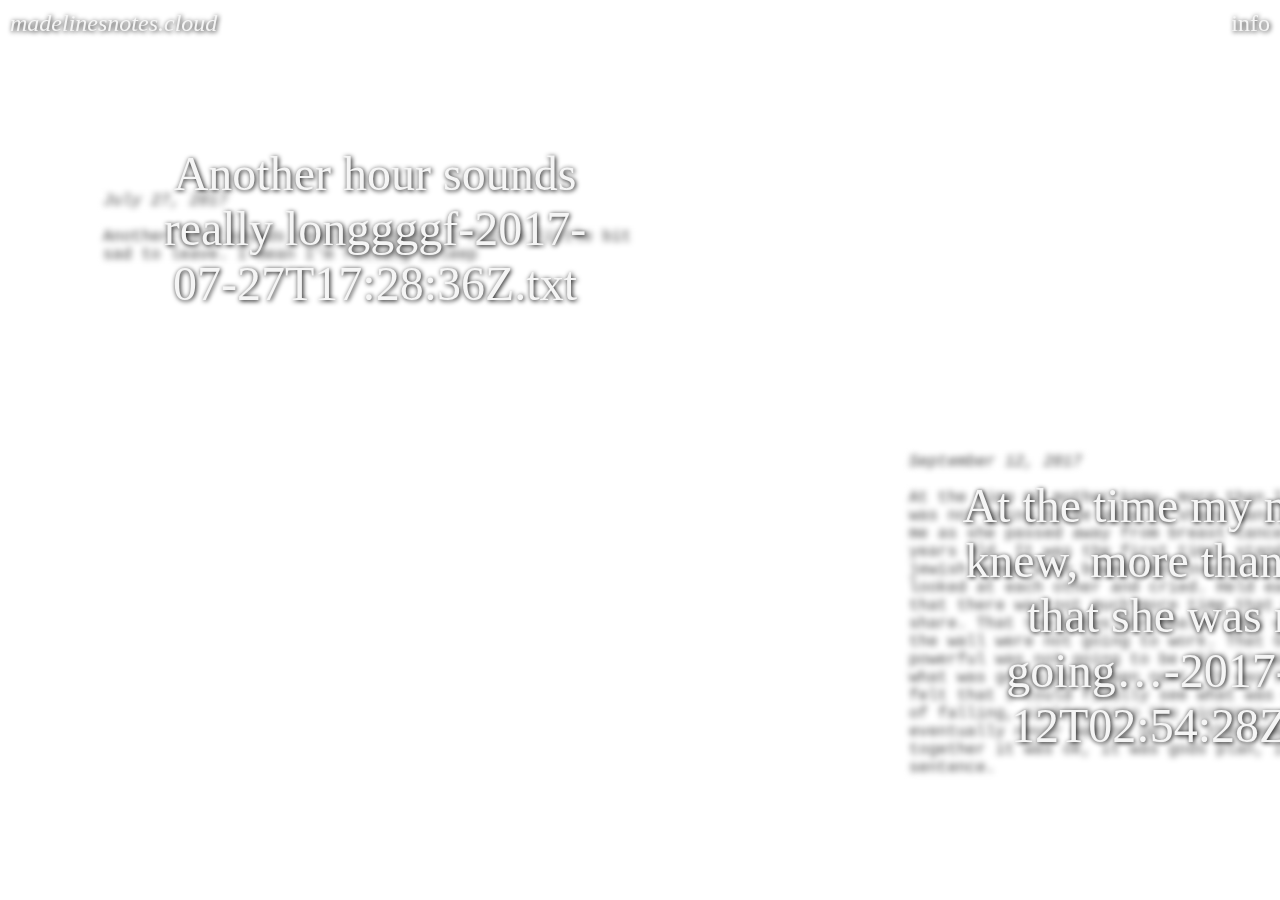
==== commit 778b8874: "adding info page" ====
--- a/index.html
+++ b/index.html
@@ -2,7 +2,7 @@
 <html>
 
 <head>
-    <title>Notes from the iPhone of Madeline Greenberg</title>
+    <title>madelinesnotes.cloud</title>
     <link rel="stylesheet" href="./style.css">
     <link rel="icon" href="./assets/cloudemoji.png">
 </head>
@@ -13,8 +13,12 @@
         Your browser does not support HTML5 video.
     </video>
 
-
-    <h1 class="title">Select text files written in the Notes app on Madeline Greenberg's iPhone and computer</h1>
+    <nav class="nav-container">
+        <a id="title" href="./">madelinesnotes.cloud
+        </a>
+        <a id="info" href="./info.html">info</a>
+    </nav>
+
 
 
     <!-- 2017-07-27 -->
--- a/style.css
+++ b/style.css
@@ -1,15 +1,9 @@
 body {
   position: relative;
   background: white;
-  /* background-image: url("https://media.giphy.com/media/u01ioCe6G8URG/giphy.gif"); */
-  /* background-image: url("https://media.giphy.com/media/26tP5gFcnggL8qoAo/giphy.gif"); */
-  /* background-image: url("https://media.giphy.com/media/uB8NNNcfQTaZKU2xBD/giphy.gif"); */
-
-  background-repeat: repeat-x;
-  background-size: auto 100vh;
   overflow: scroll;
   position: relative;
-  width: 15075px;
+  width: 19075px;
   height: 100vh;
   margin: 0px;
   padding: 0px;
@@ -20,21 +14,40 @@
   min-height: 100vh;
 
   position: fixed;
-  left: 50%; /* % of surrounding element */
+  left: 50%;
   top: 50%;
-  transform: translate(-50%, -50%); /* % of current element */
+  transform: translate(-50%, -50%);
 }
 
-.title {
-  position: fixed;
+.nav-container {
+  display: flex;
+  width: 100%;
+  z-index: 9999;
+}
+
+.nav-container,
+a {
   font-size: 24px;
   text-shadow: 1px 1px 5px black;
-  font-weight: bold;
+  font-weight: normal;
+  color: whitesmoke;
+  position: fixed;
+  padding: 5px 10px;
+  text-decoration: none;
+}
+
+.nav-container,
+a:hover {
+  text-shadow: 1px 1px 15px black;
+}
+
+#title {
   font-style: italic;
-  color: whitesmoke;
-  display: inline-block;
-  margin: auto;
-  width: 100%;
+  left: 0;
+}
+
+#info {
+  right: 0;
 }
 
 .note-container {
@@ -47,8 +60,6 @@
   text-shadow: 1px 1px 5px black;
   opacity: 1;
   transition: opacity 0.5s;
-  font-weight: bold;
-  font-style: italic;
   color: whitesmoke;
   display: inline-block;
   position: absolute;
@@ -65,38 +76,69 @@
   cursor: help;
 }
 
-.note-details:hover ~ img {
+.note-details-text {
+  position: absolute;
+  top: 50%;
+  left: 50%;
+  transform: translate(-50%, -50%);
+  min-width: 80%;
+}
+
+.note-contents {
+  max-width: 100%;
+  color: #434343;
+  /* background: white; */
+
+  padding: 3px;
+  font-family: "Courier New", monospace;
+
+  -webkit-filter: blur(3px); /* Safari 6.0 - 9.0 */
+  filter: blur(3px) drop-shadow(0 0 10px white);
+  transition: filter 0.5s;
+  display: inline-block;
+}
+
+.note-details:hover ~ .note-contents {
   -webkit-filter: blur(0px); /* Safari 6.0 - 9.0 */
   filter: blur(0px) drop-shadow(0 0 10px white);
   cursor: help;
 }
 
-.note-details-text {
-  position: absolute;
-  top: 50%;
-  left: 50%;
-  transform: translate(-50%, -50%);
-  width: 80%;
-}
-
-.note-container img {
-  width: 100%;
-  -webkit-filter: blur(3px); /* Safari 6.0 - 9.0 */
-  filter: blur(3px) drop-shadow(0 0 10px white);
-  transition: filter 0.5s;
-}
-
-.note-container img:hover {
+.note-contents:hover {
   -webkit-filter: blur(0px); /* Safari 6.0 - 9.0 */
   filter: blur(0px) drop-shadow(0 0 0.9rem white);
+  opacity: 1;
   cursor: help;
 }
 
-.note-container img:hover ~ div {
-  opacity: 0;
-  background: blue;
+.note-contents time {
+  font-style: italic;
+  background: white;
 }
 
-.note-container time {
-  font-style: italic;
+.note-text {
+  background: white;
 }
+
+/* INFO */
+.info-container {
+  width: 100vw;
+  position: absolute;
+  top: 0;
+  left: 0;
+  height: 100vh;
+  overflow: hidden;
+}
+
+.info-text {
+  position: absolute;
+  left: 50%;
+  top: 50%;
+  transform: translate(-50%, -50%);
+
+  background: white;
+  width: 80vw;
+  color: #434343;
+  padding: 3px;
+  font-family: "Courier New", monospace;
+}
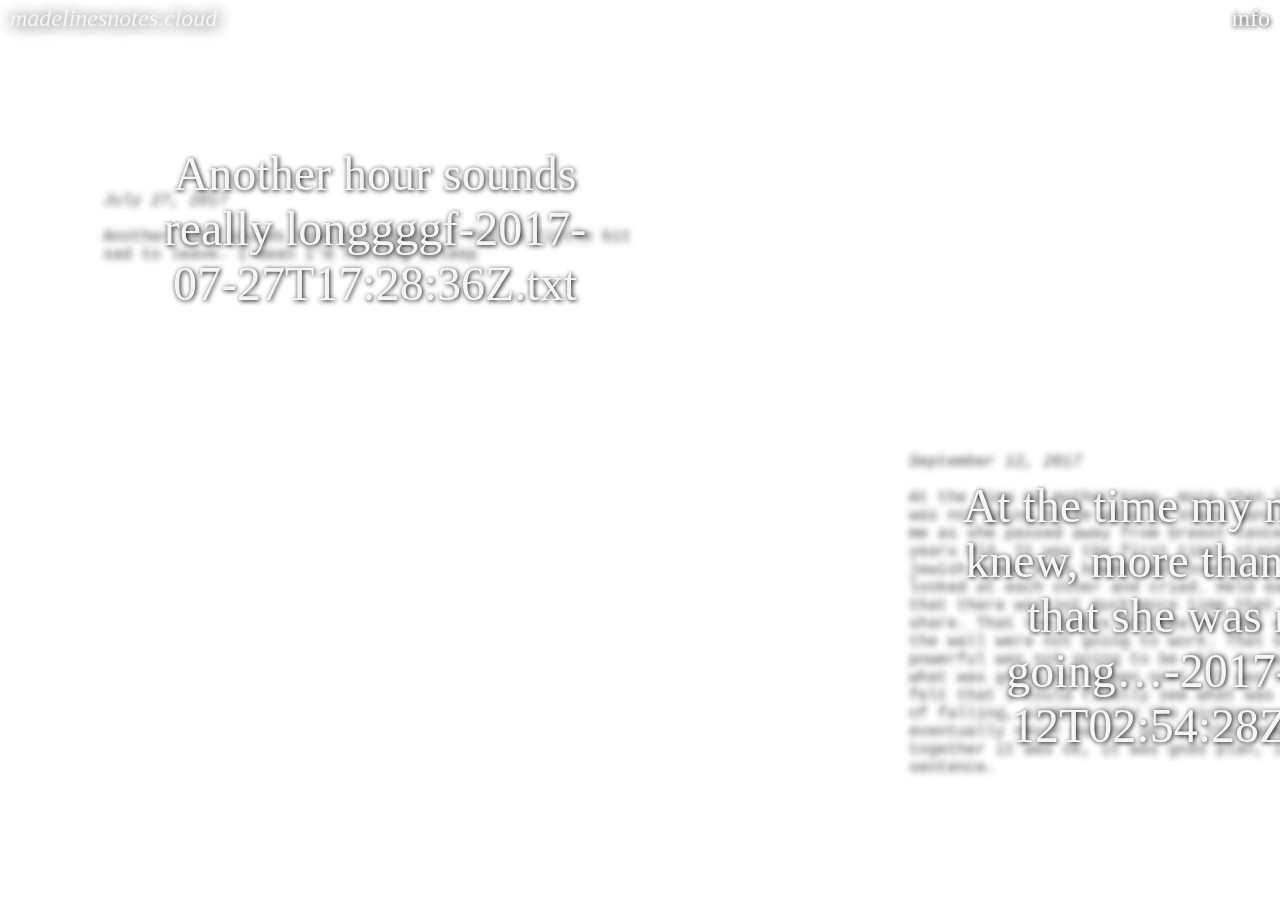
==== commit c69e4320: "added meta tags" ====
--- a/index.html
+++ b/index.html
@@ -2,9 +2,26 @@
 <html>
 
 <head>
+    <meta property="og:title" content="madelinesnotes.cloud" />
+    <meta property="og:type" content="website" />
+    <meta property="og:description"
+        content="madelinesnotes.cloud is a data portrait of Madeline Greenberg created by Maya Man..." />
+    <meta property="og:image" content="https://madelinesnotes.cloud/assets/meta.png" />
+    <meta property="og:url" content="https://madelinesnotes.cloud/" />
+
+    <meta name="twitter:card" content="summary_large_image">
+    <meta name="twitter:site" content="@mayaonthenet">
+    <meta name="twitter:title" content="madelinesnotes.cloud">
+    <meta name="twitter:description"
+        content="madelinesnotes.cloud is a data portrait of Madeline Greenberg created by Maya Man..." />
+    <meta name="twitter:image" content="https://madelinesnotes.cloud/assets/meta.png" />
+    <meta name="twitter:image:alt"
+        content="Text files blurred out sitting on top of a background featuring a blue sky with clouds" />
+
     <title>madelinesnotes.cloud</title>
-    <link rel="stylesheet" href="./style.css">
-    <link rel="icon" href="./assets/cloudemoji.png">
+    <link rel="stylesheet" href="/style.css">
+    <link rel="icon" href="/assets/cloudemoji.png">
+    <meta name="viewport" content="width=device-width, user-scalable=yes" />
 </head>
 
 <body>
@@ -14,12 +31,10 @@
     </video>
 
     <nav class="nav-container">
-        <a id="title" href="./">madelinesnotes.cloud
+        <a class="nav-link" id="title" href="./">madelinesnotes.cloud
         </a>
-        <a id="info" href="./info.html">info</a>
+        <a class="nav-link" id="info" href="./info/">info</a>
     </nav>
-
-
 
     <!-- 2017-07-27 -->
     <div class="note-container" style="left: 100px; top: 21%; max-width: 620px;">
@@ -225,28 +240,27 @@
                 That started at ney nearly 7:16 ndjdjbsmkfnnfjdjxnndjdjjdbsbska
                 <br>
                 <br>
-                I’m sorry I am high lol as ballz
+                I'm sorry I am high lol as ballz
                 <br>
                 <br>
                 There once was a young girl named madeline
                 Who loves pararegiamorjiano cheese and
                 <br>
                 <br>
-                Going to a chorus line and mom holding up the tank top and telling me I’d grow into the smallest size
+                Going to a chorus line and mom holding up the tank top and telling me I'd grow into the smallest size
                 <br>
                 <br>
                 Heeliyinf back and forth through her office hallway while she talked on the phone
                 Looking at her globe
                 Her typing with Nails and how fast of a typist she was
                 I remember she really was special Period
-                It’s the hardest part that she would have been the best grandma because grandma Berta and my kids won’t
+                It's the hardest part that she would have been the best grandma because grandma Berta and my kids won't
                 Why is that
-                Cathy as grandma?
                 How about I remember when seriously being in bathrooms together in Disney
                 The smell when I go back reminds me of her
                 Wow ok
                 I guess so does being there her Minnie Mouse jacket
-                That I donated. No it’s been five years. But I’m not ok for ten.
+                That I donated. No it's been five years. But I'm not ok for ten.
                 What else? I remember Eddie and Seth wrestling at my pirate party
                 In the playroom and I thought Seth was going to die
                 That was before Eddie became reliably an Eddie
@@ -261,7 +275,7 @@
                 Mom picking me up at bak and being in her full work outfit in the waiting area and her smiling from her
                 phone when I got
                 there
-                I was her favorite person to see, everyone else was not as special. I don’t have that with anyone else
+                I was her favorite person to see, everyone else was not as special. I don't have that with anyone else
                 in that way
                 anymore
             </div>
--- a/style.css
+++ b/style.css
@@ -25,8 +25,7 @@
   z-index: 9999;
 }
 
-.nav-container,
-a {
+.nav-link {
   font-size: 24px;
   text-shadow: 1px 1px 5px black;
   font-weight: normal;
@@ -34,10 +33,10 @@
   position: fixed;
   padding: 5px 10px;
   text-decoration: none;
+  z-index: 999999;
 }
 
-.nav-container,
-a:hover {
+.nav-link:hover {
   text-shadow: 1px 1px 15px black;
 }
 
@@ -121,24 +120,51 @@
 }
 
 /* INFO */
+.one-liner {
+  font-weight: bold;
+}
+
 .info-container {
   width: 100vw;
   position: absolute;
   top: 0;
   left: 0;
-  height: 100vh;
-  overflow: hidden;
+  height: fit-content;
 }
 
 .info-text {
+  /* position: absolute; */
+  /* left: 50%; */
+  /* top: 10%; */
+  /* transform: translate(-50%, 0%); */
+  background: white;
+  width: 60vw;
+  margin: auto;
+  color: #434343;
+  padding: 3px;
+  margin: 10vh auto;
+  font-family: "Courier New", monospace;
+}
+
+.info-text a {
+  color: #434343;
+}
+
+.secret-text {
   position: absolute;
-  left: 50%;
-  top: 50%;
-  transform: translate(-50%, -50%);
-
   background: white;
-  width: 80vw;
   color: #434343;
   padding: 3px;
   font-family: "Courier New", monospace;
 }
+
+.italicize {
+  font-style: italic;
+}
+
+::-moz-selection {
+  background: #8dcfff;
+}
+::selection {
+  background: #8dcfff;
+}
